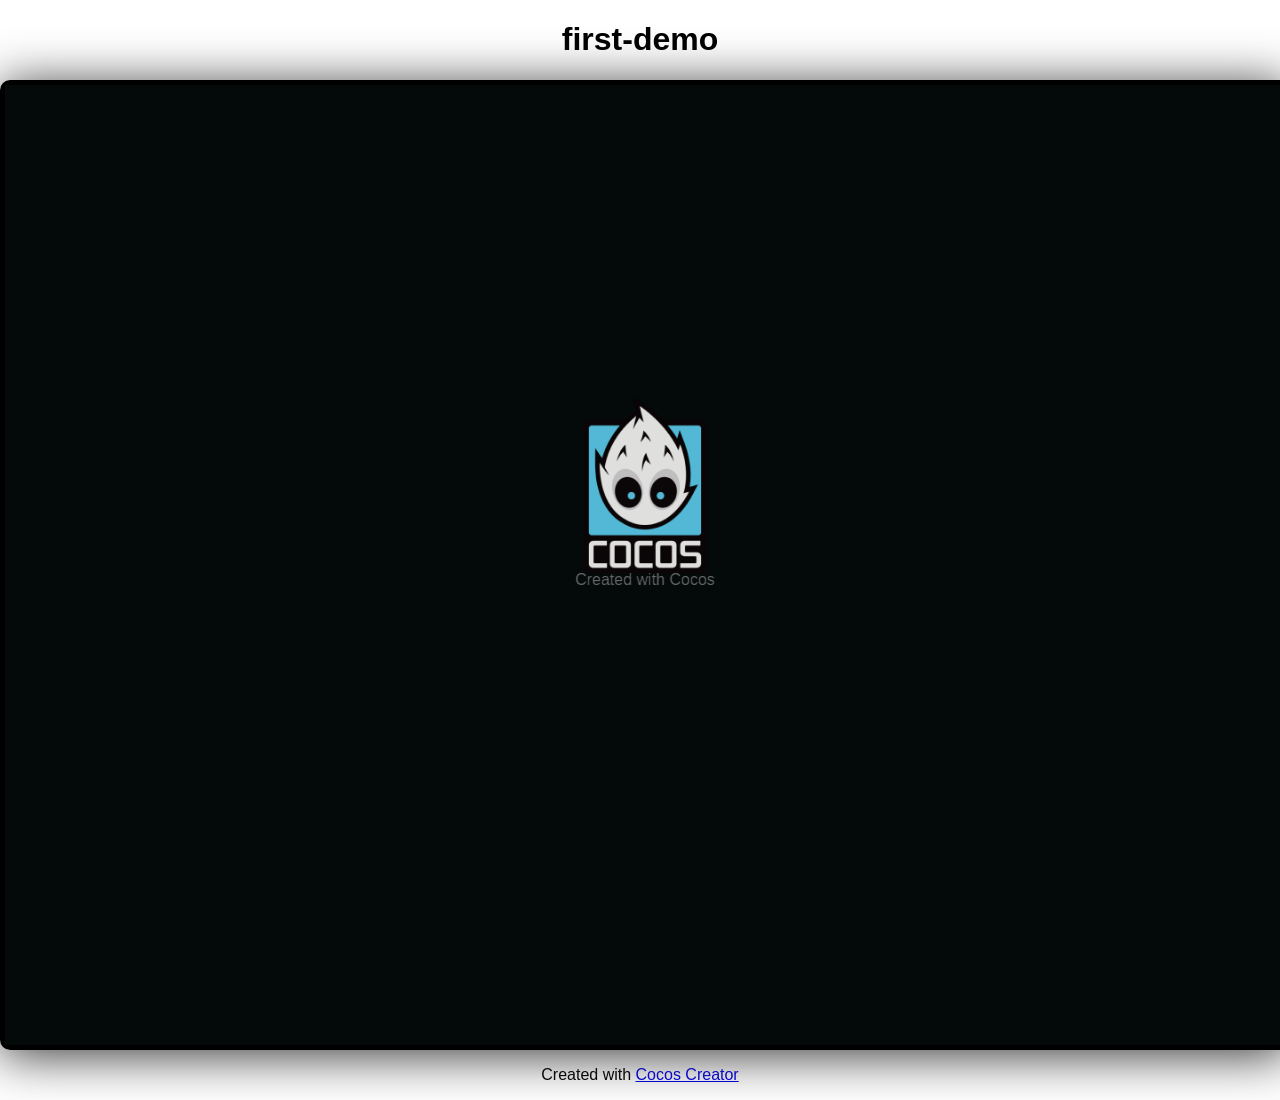
==== prjs/game/index.html @ 3ebad1e8 "game" ====
<!DOCTYPE html>
<html>
  <head>
    <meta charset="utf-8">

    <title>Cocos Creator | first-demo</title>

    <meta name="viewport" content="width=device-width,user-scalable=no,initial-scale=1,minimum-scale=1,maximum-scale=1,minimal-ui=true"/>
    <meta name="apple-mobile-web-app-capable" content="yes"/>
    <meta name="mobile-web-app-capable" content="yes"/>
    <meta name="full-screen" content="yes"/>
    <meta name="screen-orientation" content="portrait"/>
    <meta name="x5-fullscreen" content="true"/>
    <meta name="360-fullscreen" content="true"/>

    <meta name="renderer" content="webkit"/>
    <meta name="force-rendering" content="webkit"/>
    <meta http-equiv="X-UA-Compatible" content="IE=edge,chrome=1"/>

    <link rel="stylesheet" type="text/css" href="./style.css"/>
    <link rel="icon" href="favicon.ico"/>
  </head>
  <body>
    <h1 class="header">first-demo</h1>

    <div id="GameDiv" cc_exact_fit_screen="false" style="width: 1280px; height: 960px;">
      <div id="Cocos3dGameContainer">
        <canvas id="GameCanvas" width="1280" height="960" tabindex="99"></canvas>
      </div>
    </div>
    <p class="footer">
      Created with <a href="https://www.cocos.com/products" title="Cocos Creator">Cocos Creator</a>
    </p>
    <!-- Polyfills bundle. -->

<script src="src/polyfills.bundle.js" charset="utf-8"> </script>    


<!-- SystemJS support. -->
<script src="src/system.bundle.js" charset="utf-8"> </script>

<!-- Import map -->
<script src="src/import-map.json" type="systemjs-importmap" charset="utf-8"> </script>

<script>
    System.import('./index.js').catch(function(err) { console.error(err); })
</script>
  </body>
</html>
---- prjs/game/style.css ----
body {
  cursor: default;
  padding: 0;
  border: 0;
  margin: 0;

  text-align: center;
  background-color: white;
  font-family: Helvetica, Verdana, Arial, sans-serif;
}

body, canvas, div {
  outline: none;
  -moz-user-select: none;
  -webkit-user-select: none;
  -ms-user-select: none;
  -khtml-user-select: none;
  -webkit-tap-highlight-color: rgba(0, 0, 0, 0);
}

/* Remove spin of input type number */
input::-webkit-outer-spin-button,
input::-webkit-inner-spin-button {
    /* display: none; <- Crashes Chrome on hover */
  -webkit-appearance: none;
  margin: 0; /* <-- Apparently some margin are still there even though it's hidden */
}

canvas {
  background-color: rgba(0, 0, 0, 0);
}

#GameDiv {
    margin: 0 auto;
    position:relative;
    border:5px solid black;
    border-radius: 10px;
    box-shadow: 0 5px 50px #333
}

#Cocos3dGameContainer, #GameCanvas {
  width: 100%;
  height: 100%;
}

:root {
  --safe-top: env(safe-area-inset-top);
  --safe-right: env(safe-area-inset-right);
  --safe-bottom: env(safe-area-inset-bottom);
  --safe-left: env(safe-area-inset-left);
}
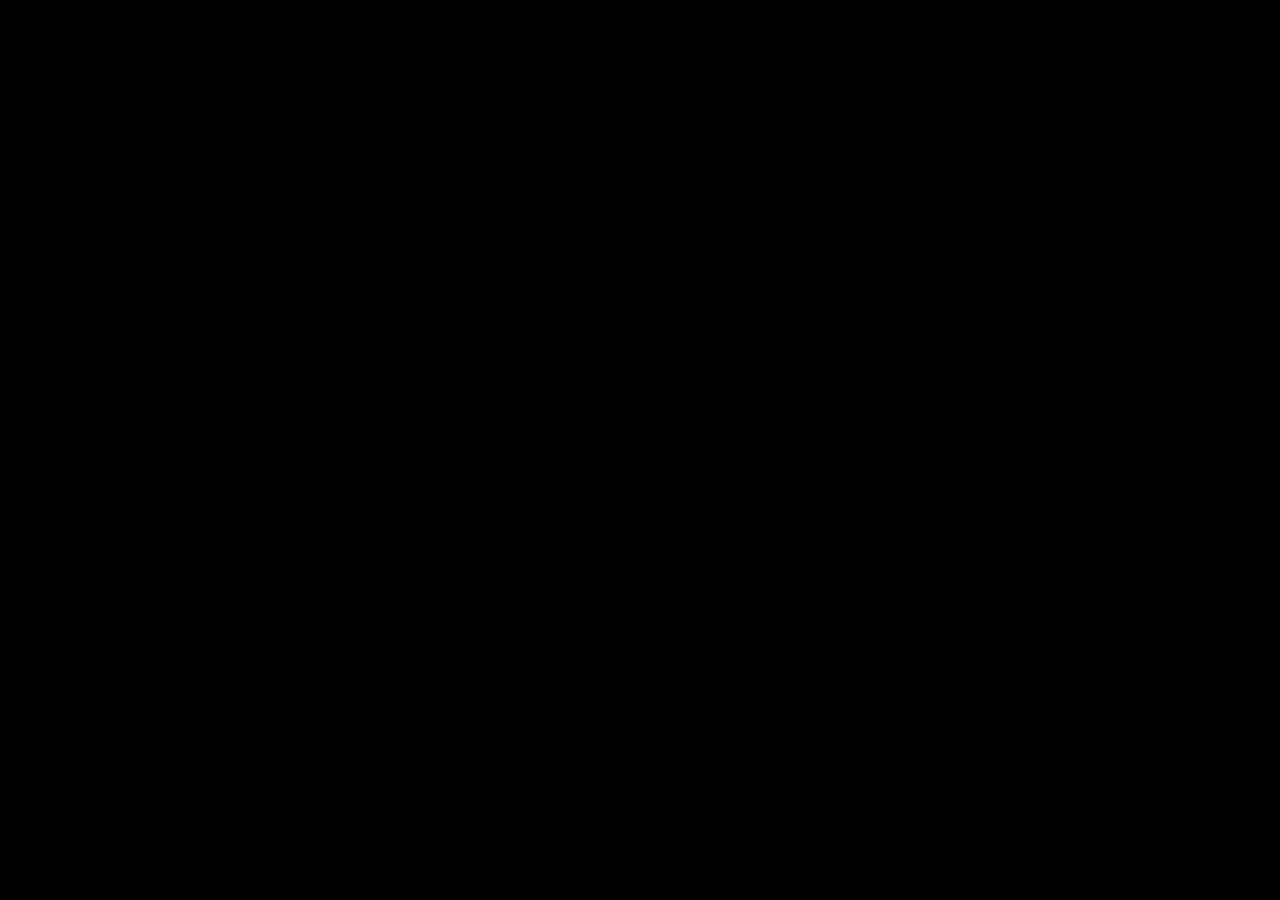
==== commit 88c27e65: "update game" ====
--- a/prjs/game/index.html
+++ b/prjs/game/index.html
@@ -1,39 +1,53 @@
 <!DOCTYPE html>
 <html>
-  <head>
-    <meta charset="utf-8">
+<head>
+  <meta charset="utf-8">
 
-    <title>Cocos Creator | first-demo</title>
+  <title>Cocos Creator | first-demo</title>
 
-    <meta name="viewport" content="width=device-width,user-scalable=no,initial-scale=1,minimum-scale=1,maximum-scale=1,minimal-ui=true"/>
-    <meta name="apple-mobile-web-app-capable" content="yes"/>
-    <meta name="mobile-web-app-capable" content="yes"/>
-    <meta name="full-screen" content="yes"/>
-    <meta name="screen-orientation" content="portrait"/>
-    <meta name="x5-fullscreen" content="true"/>
-    <meta name="360-fullscreen" content="true"/>
+  <!--http://www.html5rocks.com/en/mobile/mobifying/-->
+  <meta name="viewport"
+        content="width=device-width,user-scalable=no,initial-scale=1,minimum-scale=1,maximum-scale=1,minimal-ui=true"/>
 
-    <meta name="renderer" content="webkit"/>
-    <meta name="force-rendering" content="webkit"/>
-    <meta http-equiv="X-UA-Compatible" content="IE=edge,chrome=1"/>
+  <!--https://developer.apple.com/library/safari/documentation/AppleApplications/Reference/SafariHTMLRef/Articles/MetaTags.html-->
+  <meta name="apple-mobile-web-app-capable" content="yes">
+  <meta name="mobile-web-app-capable" content="yes">
+  <meta name="apple-mobile-web-app-status-bar-style" content="black-translucent">
+  <meta name="format-detection" content="telephone=no">
 
-    <link rel="stylesheet" type="text/css" href="./style.css"/>
-    <link rel="icon" href="favicon.ico"/>
-  </head>
-  <body>
-    <h1 class="header">first-demo</h1>
+  <!-- force webkit on 360 -->
+  <meta name="renderer" content="webkit"/>
+  <meta name="force-rendering" content="webkit"/>
+  <!-- force edge on IE -->
+  <meta http-equiv="X-UA-Compatible" content="IE=edge,chrome=1"/>
+  <meta name="msapplication-tap-highlight" content="no">
 
-    <div id="GameDiv" cc_exact_fit_screen="false" style="width: 1280px; height: 960px;">
+  <!-- force full screen on some browser -->
+  <meta name="full-screen" content="yes"/>
+  <meta name="x5-fullscreen" content="true"/>
+  <meta name="360-fullscreen" content="true"/>
+
+  <!--fix fireball/issues/3568 -->
+  <!--<meta name="browsermode" content="application">-->
+  <meta name="x5-page-mode" content="app">
+
+  <!--<link rel="apple-touch-icon" href=".png" />-->
+  <!--<link rel="apple-touch-icon-precomposed" href=".png" />-->
+
+  <link rel="stylesheet" type="text/css" href="style.css"/>
+
+</head>
+<body>
+  <div id="GameDiv" cc_exact_fit_screen="true">
       <div id="Cocos3dGameContainer">
-        <canvas id="GameCanvas" width="1280" height="960" tabindex="99"></canvas>
+        <canvas id="GameCanvas" oncontextmenu="event.preventDefault()" tabindex="99"></canvas>
       </div>
     </div>
-    <p class="footer">
-      Created with <a href="https://www.cocos.com/products" title="Cocos Creator">Cocos Creator</a>
-    </p>
-    <!-- Polyfills bundle. -->
+  
 
-<script src="src/polyfills.bundle.js" charset="utf-8"> </script>    
+<!-- Polyfills bundle. -->
+
+<script src="src/polyfills.bundle.js" charset="utf-8"> </script>
 
 
 <!-- SystemJS support. -->
@@ -45,5 +59,6 @@
 <script>
     System.import('./index.js').catch(function(err) { console.error(err); })
 </script>
-  </body>
+
+</body>
 </html>
--- a/prjs/game/style.css
+++ b/prjs/game/style.css
@@ -1,16 +1,33 @@
-body {
-  cursor: default;
-  padding: 0;
-  border: 0;
-  margin: 0;
+/*
+ * Template cho bản build web — dùng cho CẢ điện thoại lẫn máy tính, một bản duy nhất.
+ *
+ * Đây là bản `style.css` mặc định của platform `web-mobile` (Cocos 3.8.8), giữ nguyên
+ * gần hết. Cocos chép mọi file trong `build-templates/<platform>/` đè lên kết quả build,
+ * **thay thế trọn file cùng tên** — nên phải chép đủ nội dung gốc, không được chỉ ghi
+ * phần muốn đổi.
+ *
+ * Vì sao chọn `web-mobile` chứ không phải `web-desktop`:
+ *
+ * `web-mobile` đã fullscreen sẵn — `#GameDiv/#GameCanvas` đặt 100%, `cc_exact_fit_screen`
+ * đã bật, không có tiêu đề hay dòng "Created with Cocos Creator" nào để gỡ. `web-desktop`
+ * thì vẽ game trong một khung 1280×960 có viền, bo góc, đổ bóng, đặt giữa trang nền trắng;
+ * muốn nó fullscreen phải viết đè cả `index.html` — mà `index.html` sinh ra chứa danh sách
+ * script và import map riêng của từng lần build, ghim cứng vào template là một quả bom hẹn
+ * giờ. Ở đây chỉ cần đè `style.css`, không đụng gì tới phần script.
+ *
+ * Chỉ có MỘT thay đổi so với bản gốc: `background-color` của `body`.
+ */
 
-  text-align: center;
-  background-color: white;
-  font-family: Helvetica, Verdana, Arial, sans-serif;
+html {
+  -ms-touch-action: none;
 }
 
 body, canvas, div {
+  display: block;
   outline: none;
+  -webkit-tap-highlight-color: rgba(0, 0, 0, 0);
+
+  user-select: none;
   -moz-user-select: none;
   -webkit-user-select: none;
   -ms-user-select: none;
@@ -22,23 +39,45 @@
 input::-webkit-outer-spin-button,
 input::-webkit-inner-spin-button {
     /* display: none; <- Crashes Chrome on hover */
-  -webkit-appearance: none;
-  margin: 0; /* <-- Apparently some margin are still there even though it's hidden */
+    -webkit-appearance: none;
+    margin: 0; /* <-- Apparently some margin are still there even though it's hidden */
+}
+
+body {
+  position: absolute;
+  top: 0;
+  left: 0;
+  width: 100%;
+  height: 100%;
+  padding: 0;
+  border: 0;
+  margin: 0;
+
+  cursor: default;
+  color: #888;
+
+  /*
+   * ĐÂY LÀ THAY ĐỔI DUY NHẤT: #333 -> #0E0B14 ("nền sâu" trong bảng màu ở
+   * docs/01-art-pipeline.md).
+   *
+   * Thiết kế là 750×1624 dọc với Fit Height, nên màn hình nào có tỉ lệ khác đều lộ ra
+   * một dải nền hai bên hoặc trên dưới. Xám #333 mặc định cắt hẳn khỏi tông tím-đen của
+   * game và làm lộ ra rằng canvas không phủ kín; màu nền sâu thì dải đó chìm vào bố cục.
+   */
+  background-color: #0E0B14;
+
+  text-align: center;
+  font-family: Helvetica, Verdana, Arial, sans-serif;
+
+  display: flex;
+  flex-direction: column;
 }
 
 canvas {
   background-color: rgba(0, 0, 0, 0);
 }
 
-#GameDiv {
-    margin: 0 auto;
-    position:relative;
-    border:5px solid black;
-    border-radius: 10px;
-    box-shadow: 0 5px 50px #333
-}
-
-#Cocos3dGameContainer, #GameCanvas {
+#GameDiv, #Cocos3dGameContainer, #GameCanvas {
   width: 100%;
   height: 100%;
 }
@@ -48,4 +87,4 @@
   --safe-right: env(safe-area-inset-right);
   --safe-bottom: env(safe-area-inset-bottom);
   --safe-left: env(safe-area-inset-left);
-}+}
